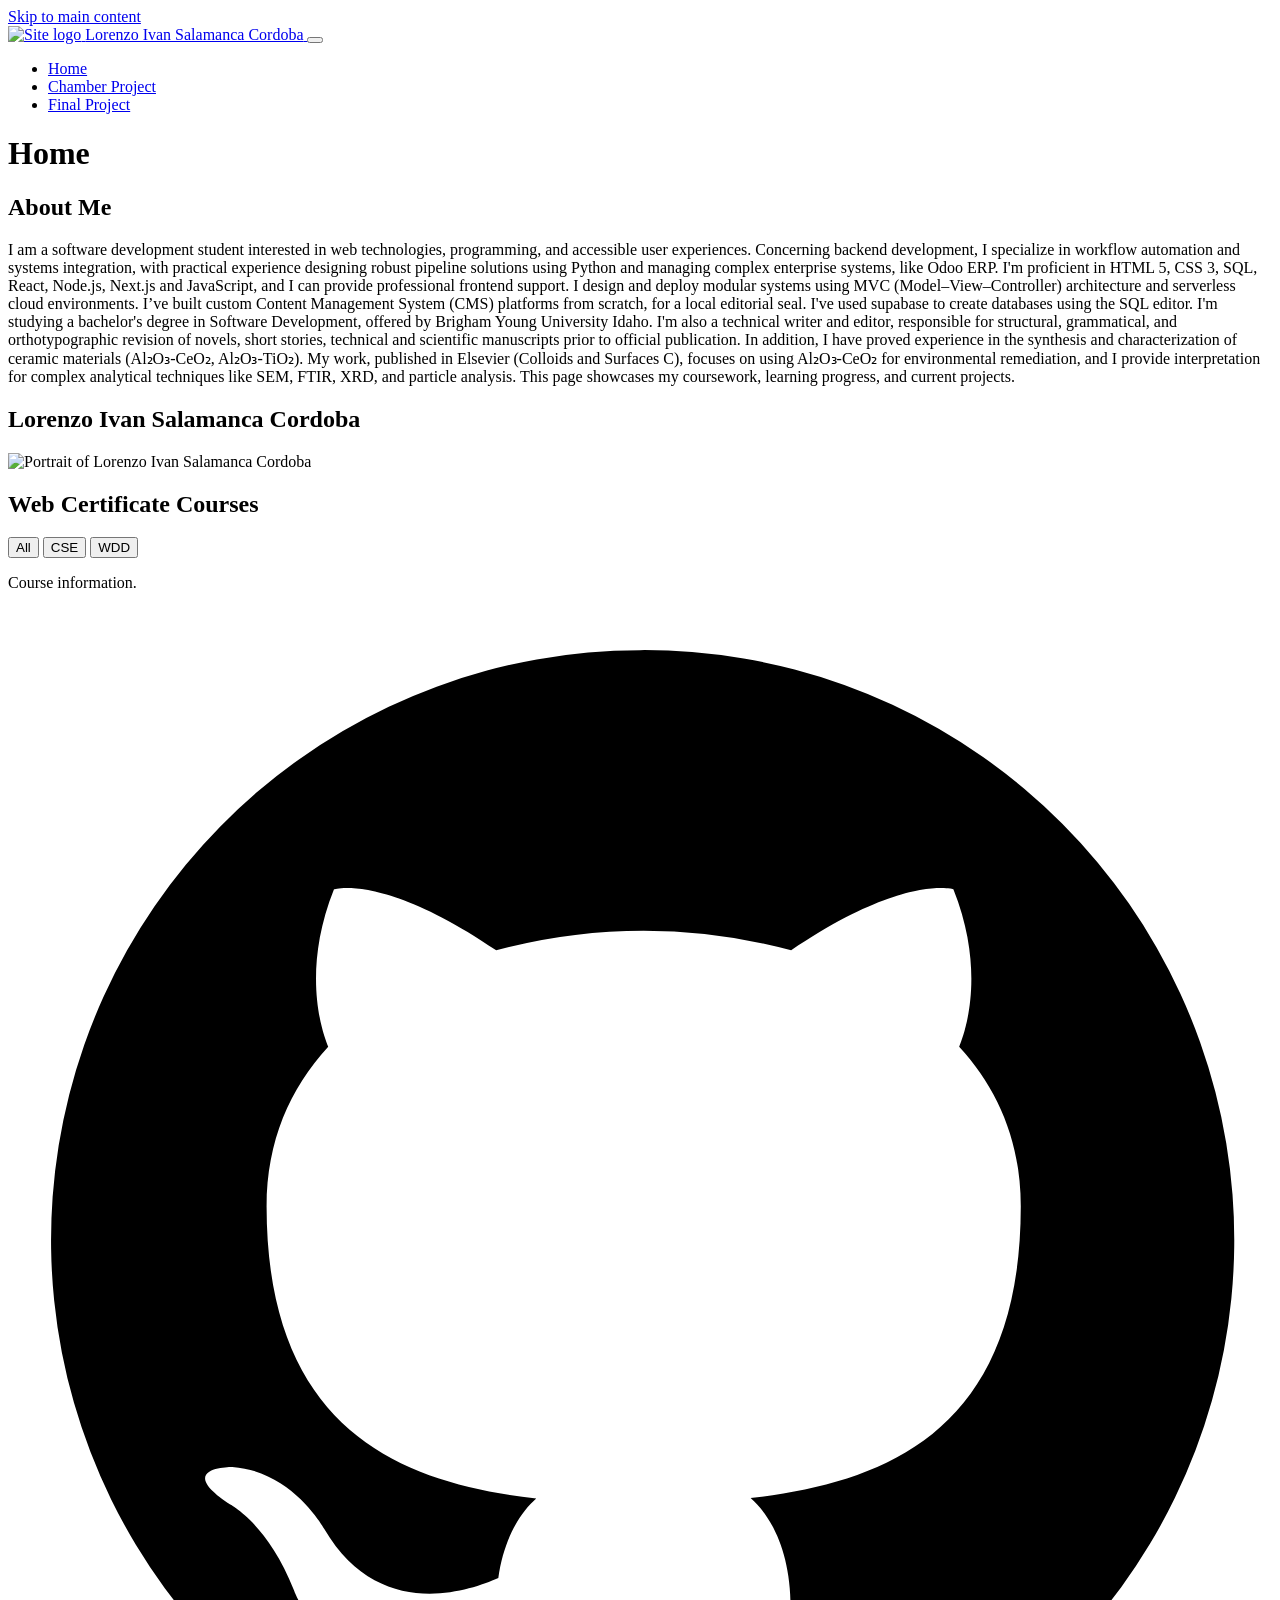
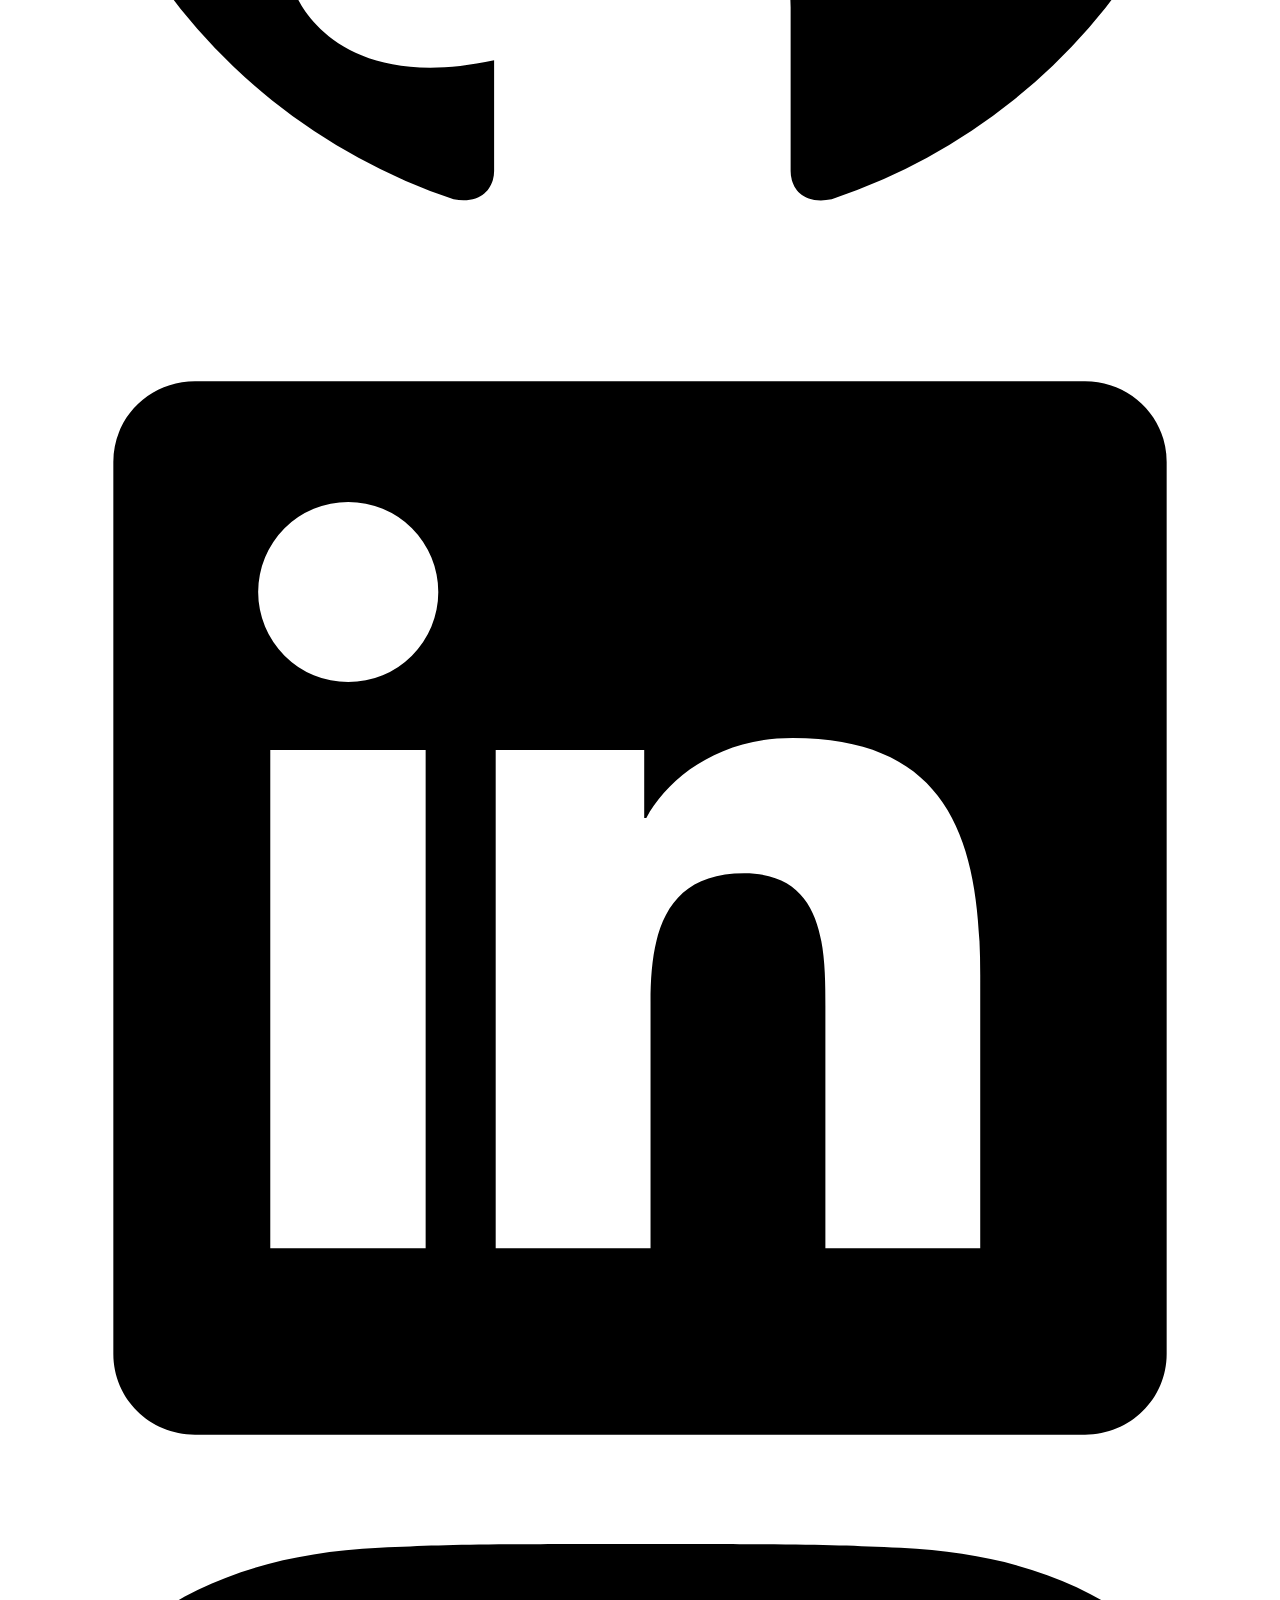
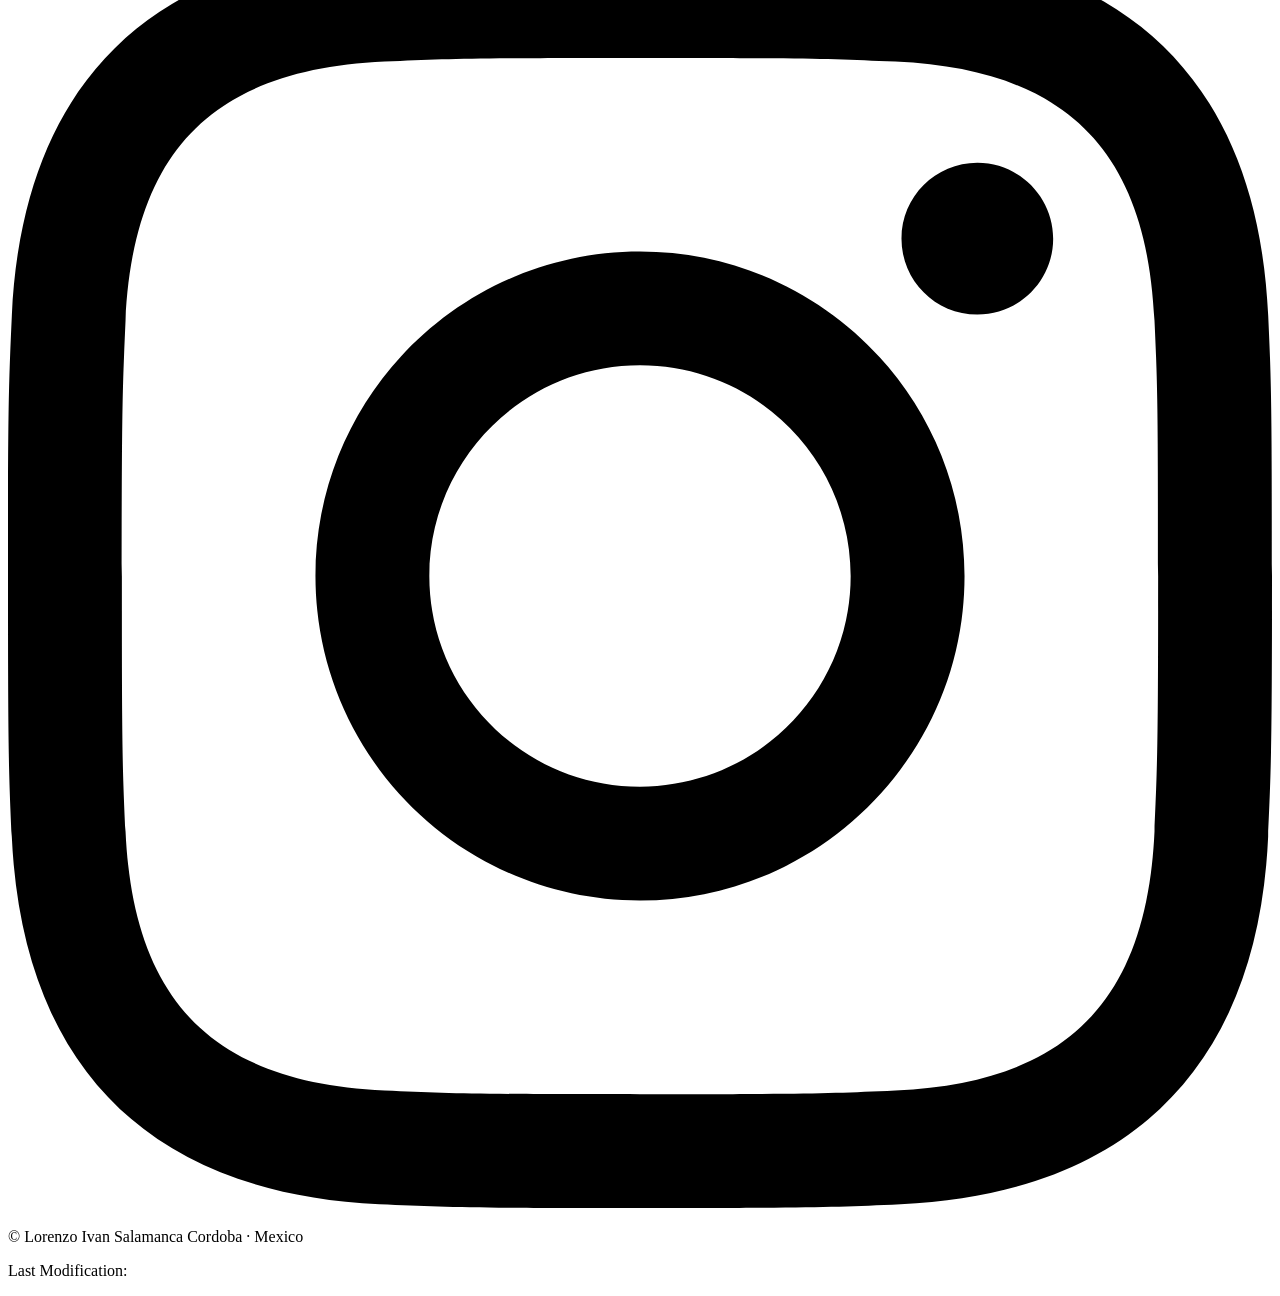
==== index.html @ 6a63eec1 "Directory page for Juarez Chamber of Commerce" ====
<!DOCTYPE html>
<html>
    <head>
        <meta charset="UTF-8">
        <meta name="viewport" content="width=device-width, initial-scale=1.0">
        <meta name="description" content="Chamber of commerce home page.">
        <meta name="author" content="Lorenzo Ivan Salamanca Cordoba">
        <meta name="theme-color" content="#ffffff">
        <title>Home | Lorenzo Ivan Salamanca Cordoba</title>
        <link rel="preconnect" href="https://fonts.googleapis.com">
        <link rel="preconnect" href="https://fonts.gstatic.com" crossorigin>
        <link href="https://fonts.googleapis.com/css2?family=Inter:wght@400;500;600;700&display=swap" rel="stylesheet">
        <link rel="stylesheet" href="styles/small.css">
        <link rel="stylesheet" href="styles/larger.css">
        <link rel="icon" type="image/webp" href="https://imagepaste.org/i/pmg42486.webp">
        <script src="scripts/navigation.js" defer></script>
        <script src="scripts/date.js" defer></script>
        <script src="scripts/course.js" defer></script>
    </head>
    <body>
        <a class="skip-link" href="#main-content">Skip to main content</a>
        <header class="site-header">
            <div class="header-inner page-width">
                <a class="brand" href="index.html" aria-label="Lorenzo Ivan Salamanca Cordoba">
                    <!-- I have the file in the images folder, but I prefer to use an URL  -->
                    <!-- <img class="site-logo" alt="Site logo" src="/images/blacktree.webp"> -->
                     <img class="site-logo" alt="Site logo" src="https://imagepaste.org/i/pmg42486.webp">
                    <span class="site-name">Lorenzo Ivan Salamanca Cordoba</span>
                </a>
                <button class="menu-toggle" type="button" aria-label="Open navigation menu" aria-expanded="false" aria-controls="primary-navigation">
                    <span class="menu-toggle__line"></span>
                    <span class="menu-toggle__line"></span>
                    <span class="menu-toggle__line"></span>
                </button>
                <nav class="site-nav" id="primary-navigation" aria-label="Main navigation">
                    <ul class="nav-list">
                        <li><a href="index.html" aria-current="page">Home</a></li>
                        <li><a href="chamber/directory.html">Chamber Project</a></li>
                        <li><a href="#">Final Project</a></li>
                    </ul>
                </nav>
            </div>
        </header>
        <main class="page-width main-content" id="main-content">
            <h1>Home</h1>
            <div class="overview-grid">
                <section class="content-section about-section" aria-labelledby="about-heading">
                    <h2 class="section-heading" id="about-heading">About Me</h2>
                    <div class="section-body about-body">
                        <p>I am a software development student interested in web technologies, programming, and accessible user experiences. Concerning backend development, I specialize in workflow automation and systems integration, with practical experience designing robust pipeline solutions using Python and managing complex enterprise systems, like Odoo ERP. I'm proficient in HTML 5, CSS 3, SQL, React, Node.js, Next.js and JavaScript, and I can provide professional frontend support. I design and deploy modular systems using MVC (Model–View–Controller) architecture and serverless cloud environments. I’ve built custom Content Management System (CMS) platforms from scratch, for a local editorial seal. I've used supabase to create databases using the SQL editor.

                        I'm studying a bachelor's degree in Software Development, offered by Brigham Young University Idaho.

                        I'm also a technical writer and editor, responsible for structural, grammatical, and orthotypographic revision of novels, short stories, technical and scientific manuscripts prior to official publication.

                        In addition, I have proved experience in the synthesis and characterization of ceramic materials (Al₂O₃-CeO₂, Al₂O₃-TiO₂). My work, published in Elsevier (Colloids and Surfaces C), focuses on using Al₂O₃-CeO₂ for environmental remediation, and I provide interpretation for complex analytical techniques like SEM, FTIR, XRD, and particle analysis. This page showcases my coursework, learning progress, and current projects.</p>
                    </div>
                </section>
                <section class="content-section photo-section" aria-labelledby="photo-heading">
                    <h2 class="section-heading" id="photo-heading">Lorenzo Ivan Salamanca Cordoba</h2>
                    <div class="section-body photo-body">
                        <div class="photo-frame">
                            <!-- Same
                            <img class="student-photo" src="/images/ivan.webp" alt="Portrait of Lorenzo Ivan Salamanca Cordoba"> -->
                            <img class="student-photo" src="https://imagepaste.org/i/rkxmc3ct.webp" alt="Portrait of Lorenzo Ivan Salamanca Cordoba">
                        </div>
                    </div>
                </section>
            </div>
            <section class="content-section course-section" aria-labelledby="courses-heading">
                <h2 class="section-heading" id="courses-heading">Web Certificate Courses</h2>
                <div class="section-body course-body">
                    <div class="course-filters" role="group" aria-label="Filter courses by subject">
                        <button class="filter-button is-active" type="button" data-filter="all" aria-pressed="true">All</button>
                        <button class="filter-button" type="button" data-filter="CSE" aria-pressed="false">CSE</button>
                        <button class="filter-button" type="button" data-filter="WDD" aria-pressed="false">WDD</button>
                    </div>
                    <p class="course-summary" id="course-summary" aria-live="polite">Course information.</p>
                    <div class="course-grid" id="course-list" aria-label="Certificate courses"></div>
                </div>
            </section>
        </main>
        <footer class="site-footer">
            <div class="footer-inner page-width">
                <div class="social-links" aria-label="Social media links">
                    <a class="social-link" href="https://github.com/ZigzagAlloy01" target="_blank" rel="noopener noreferrer" aria-label="GitHub profile">
                        <svg viewBox="0 0 24 24" aria-hidden="true" focusable="false"><path d="M12 .8a11.2 11.2 0 0 0-3.54 21.82c.56.1.77-.24.77-.54v-2.1c-3.14.68-3.8-1.33-3.8-1.33-.51-1.3-1.25-1.65-1.25-1.65-1.03-.7.08-.69.08-.69 1.14.08 1.74 1.17 1.74 1.17 1.01 1.73 2.66 1.23 3.31.94.1-.73.4-1.23.72-1.51-2.5-.29-5.12-1.25-5.12-5.55 0-1.23.44-2.24 1.17-3.03-.12-.29-.51-1.44.11-2.99 0 0 .95-.3 3.08 1.16a10.7 10.7 0 0 1 5.6 0c2.13-1.45 3.08-1.16 3.08-1.16.62 1.55.23 2.7.11 2.99.73.79 1.17 1.8 1.17 3.03 0 4.31-2.62 5.25-5.13 5.54.4.35.76 1.03.76 2.08v3.1c0 .3.2.65.78.54A11.2 11.2 0 0 0 12 .8Z"/></svg>
                    </a>
                    <a class="social-link social-link--linkedin" href="https://www.linkedin.com/in/lorenzo-iv%C3%A1n-salamanca-c%C3%B3rdoba-935813367" target="_blank" rel="noopener noreferrer" aria-label="LinkedIn profile">
                        <svg viewBox="0 0 24 24" aria-hidden="true" focusable="false"><path d="M20.45 2H3.55C2.69 2 2 2.68 2 3.53v16.94c0 .85.69 1.53 1.55 1.53h16.9c.86 0 1.55-.68 1.55-1.53V3.53C22 2.68 21.31 2 20.45 2ZM7.93 18.46H4.98V9h2.95v9.46ZM6.46 7.71a1.71 1.71 0 1 1 0-3.42 1.71 1.71 0 0 1 0 3.42Zm12 10.75h-2.94v-4.6c0-1.1-.02-2.52-1.54-2.52-1.54 0-1.78 1.2-1.78 2.44v4.68H9.26V9h2.82v1.29h.04c.4-.74 1.35-1.52 2.78-1.52 2.98 0 3.56 1.96 3.56 4.5v5.19Z"/></svg>
                    </a>
                    <a class="social-link social-link--instagram" href="https://www.instagram.com/ivanblued/" target="_blank" rel="noopener noreferrer" aria-label="Instagram profile">
                        <svg viewBox="0 0 24 24" aria-hidden="true" focusable="false"><path d="M12 2.163c3.204 0 3.584.012 4.85.07 3.252.148 4.771 1.691 4.919 4.919.058 1.265.069 1.645.069 4.849 0 3.205-.012 3.584-.069 4.849-.149 3.225-1.664 4.771-4.919 4.919-1.266.058-1.644.07-4.85.07-3.204 0-3.584-.012-4.849-.07-3.26-.149-4.771-1.699-4.919-4.92-.058-1.265-.07-1.644-.07-4.849 0-3.204.013-3.583.07-4.849.149-3.227 1.664-4.771 4.919-4.919 1.266-.057 1.645-.069 4.849-.069zm0-2.163c-3.259 0-3.667.014-4.947.072-4.358.2-6.78 2.618-6.98 6.98-.059 1.281-.073 1.689-.073 4.948 0 3.259.014 3.668.072 4.948.2 4.358 2.618 6.78 6.98 6.98 1.281.058 1.689.072 4.948.072 3.259 0 3.668-.014 4.948-.072 4.354-.2 6.782-2.618 6.979-6.98.059-1.28.073-1.689.073-4.948 0-3.259-.014-3.667-.072-4.947-.196-4.354-2.617-6.78-6.979-6.98-1.281-.059-1.69-.073-4.949-.073zm0 5.838c-3.403 0-6.162 2.759-6.162 6.162s2.759 6.163 6.162 6.163 6.162-2.759 6.162-6.163c0-3.403-2.759-6.162-6.162-6.162zm0 10.162c-2.209 0-4-1.79-4-4 0-2.209 1.791-4 4-4s4 1.791 4 4c0 2.21-1.791 4-4 4zm6.406-11.845c-.796 0-1.441.645-1.441 1.44s.645 1.44 1.441 1.44c.795 0 1.439-.645 1.439-1.44s-.644-1.44-1.439-1.44z"/></svg>
                    </a>
                </div>
                <p class="footer-copy">© <span id="currentyear"></span> <span class="footer-name">Lorenzo Ivan Salamanca Cordoba</span> · <span class="footer-location">Mexico</span></p>
                <p class="footer-modified">Last Modification: <span id="lastModified"></span></p>
            </div>
        </footer>
    </body>
</html>
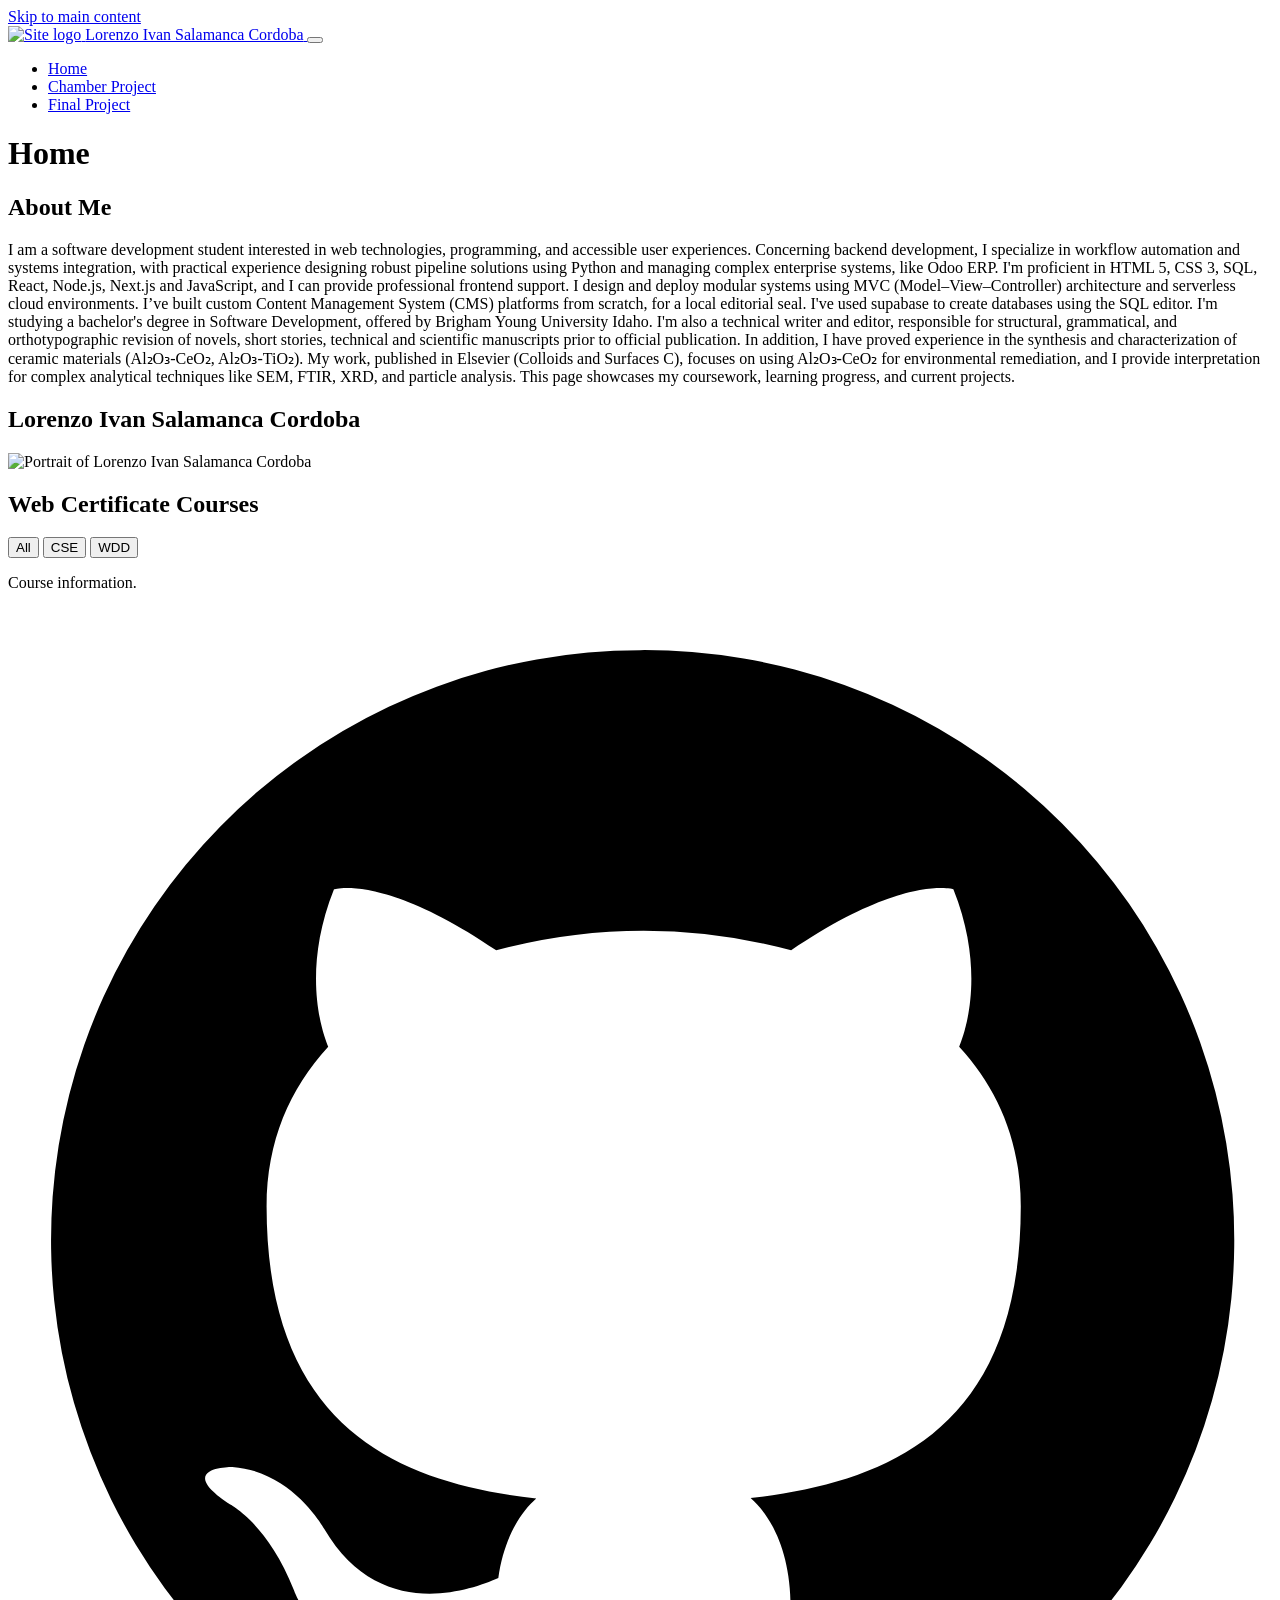
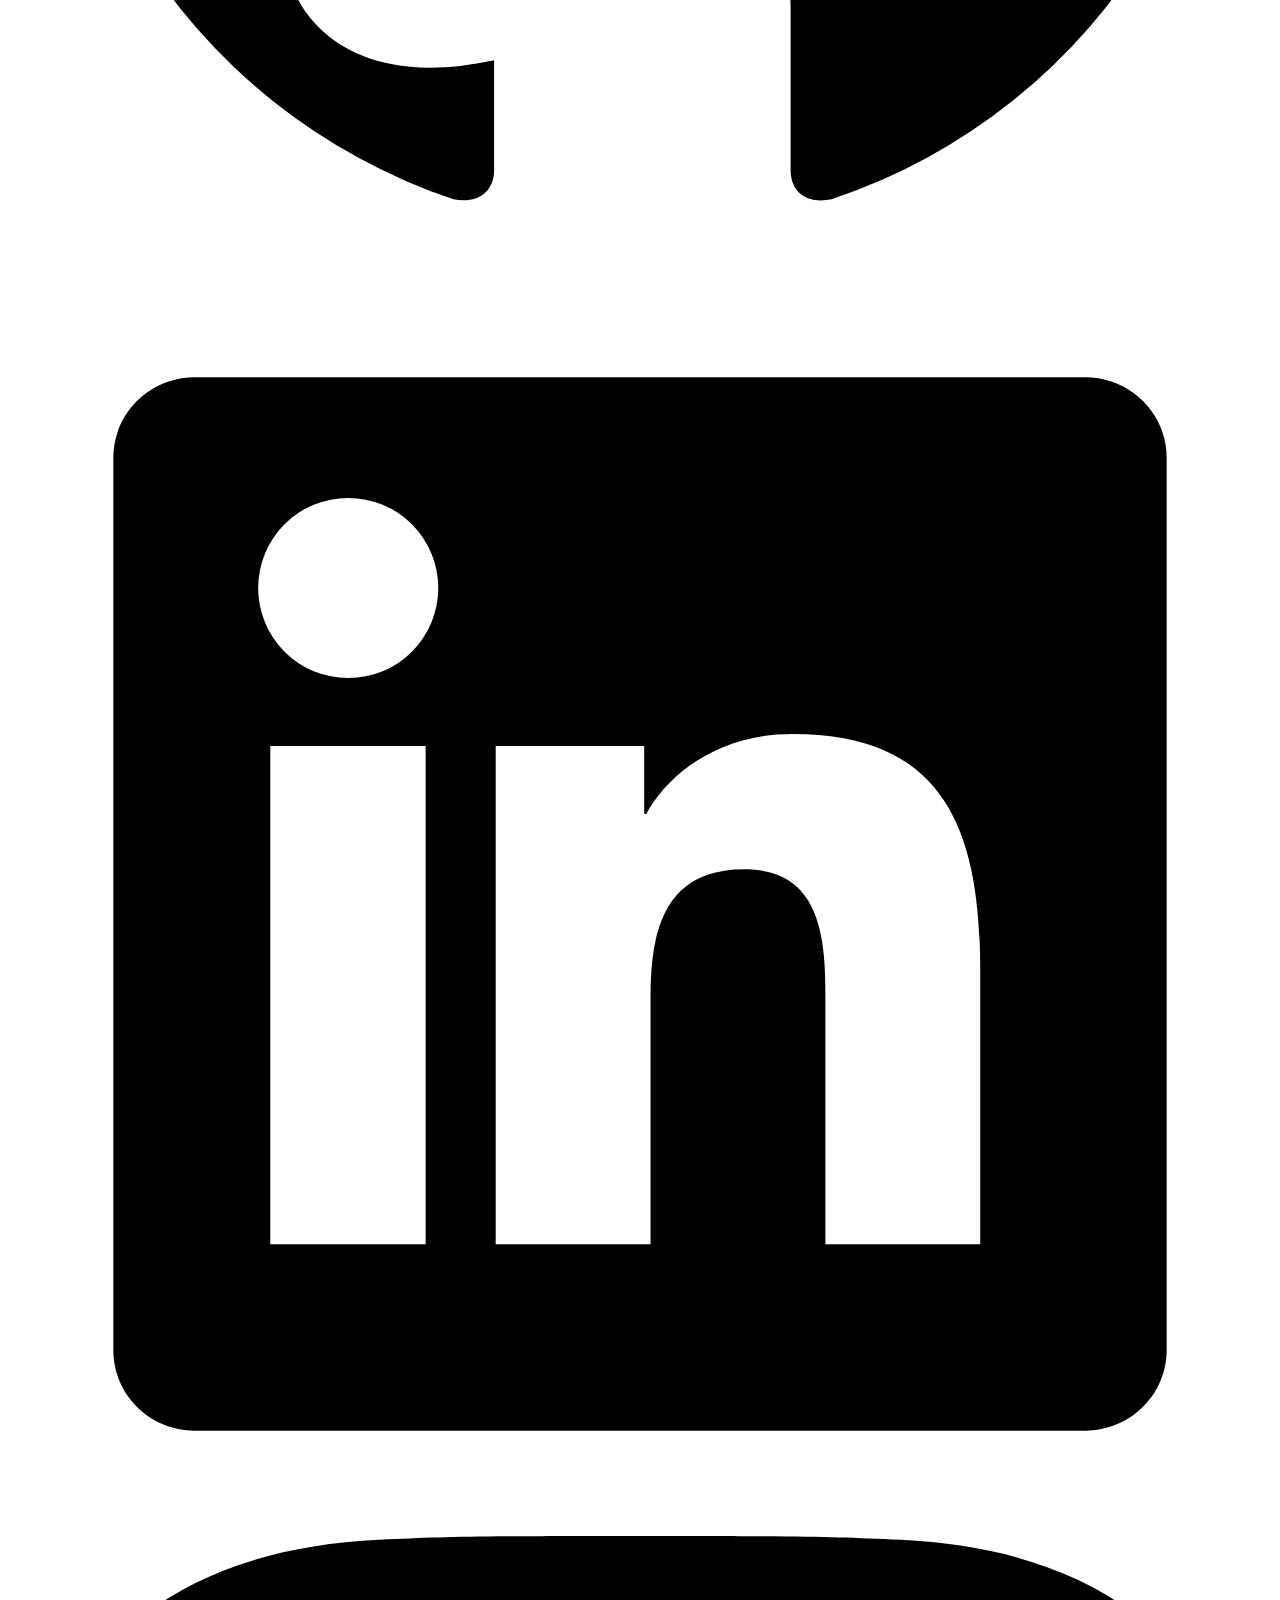
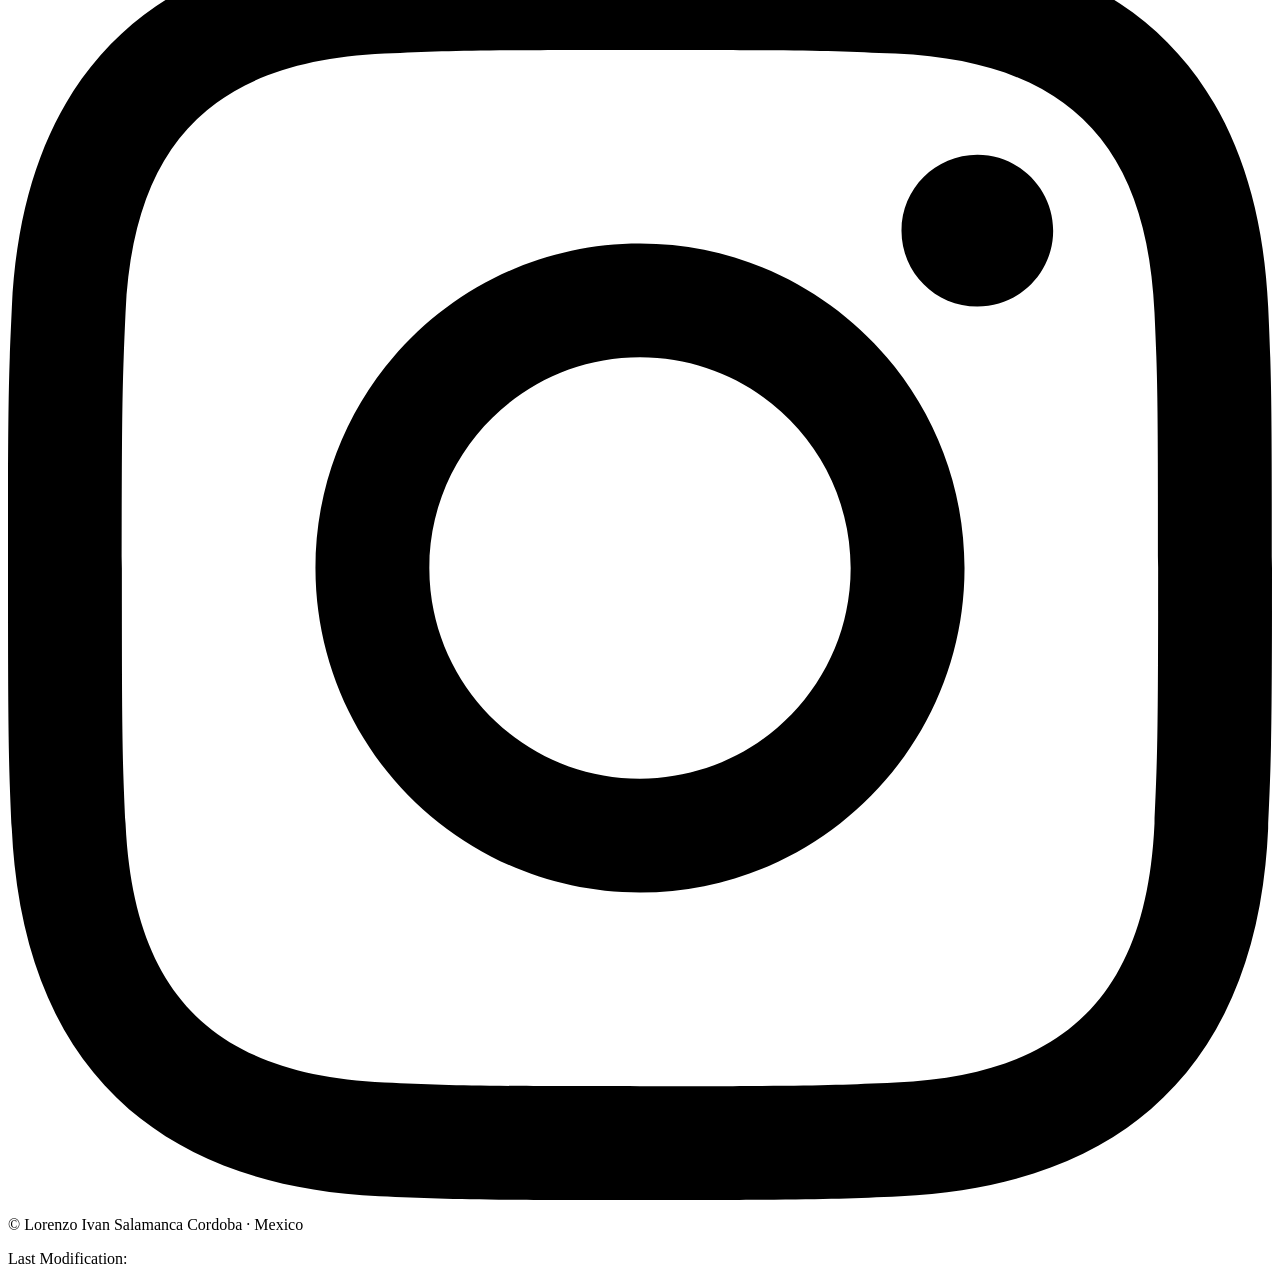
==== commit 63e156e0: "Images and additional styles for the directory 2" ====
--- a/index.html
+++ b/index.html
@@ -1,5 +1,4 @@
-<!DOCTYPE html>
-<html>
+<!DOCTYPE html lang="en">
     <head>
         <meta charset="UTF-8">
         <meta name="viewport" content="width=device-width, initial-scale=1.0">
@@ -62,7 +61,7 @@
                         <div class="photo-frame">
                             <!-- Same
                             <img class="student-photo" src="/images/ivan.webp" alt="Portrait of Lorenzo Ivan Salamanca Cordoba"> -->
-                            <img class="student-photo" src="https://imagepaste.org/i/rkxmc3ct.webp" alt="Portrait of Lorenzo Ivan Salamanca Cordoba">
+                            <img class="student-photo" src="https://imagepaste.org/i/qg6ngem8.webp" alt="Portrait of Lorenzo Ivan Salamanca Cordoba">
                         </div>
                     </div>
                 </section>
@@ -82,7 +81,7 @@
         </main>
         <footer class="site-footer">
             <div class="footer-inner page-width">
-                <div class="social-links" aria-label="Social media links">
+                <div class="social-links">
                     <a class="social-link" href="https://github.com/ZigzagAlloy01" target="_blank" rel="noopener noreferrer" aria-label="GitHub profile">
                         <svg viewBox="0 0 24 24" aria-hidden="true" focusable="false"><path d="M12 .8a11.2 11.2 0 0 0-3.54 21.82c.56.1.77-.24.77-.54v-2.1c-3.14.68-3.8-1.33-3.8-1.33-.51-1.3-1.25-1.65-1.25-1.65-1.03-.7.08-.69.08-.69 1.14.08 1.74 1.17 1.74 1.17 1.01 1.73 2.66 1.23 3.31.94.1-.73.4-1.23.72-1.51-2.5-.29-5.12-1.25-5.12-5.55 0-1.23.44-2.24 1.17-3.03-.12-.29-.51-1.44.11-2.99 0 0 .95-.3 3.08 1.16a10.7 10.7 0 0 1 5.6 0c2.13-1.45 3.08-1.16 3.08-1.16.62 1.55.23 2.7.11 2.99.73.79 1.17 1.8 1.17 3.03 0 4.31-2.62 5.25-5.13 5.54.4.35.76 1.03.76 2.08v3.1c0 .3.2.65.78.54A11.2 11.2 0 0 0 12 .8Z"/></svg>
                     </a>
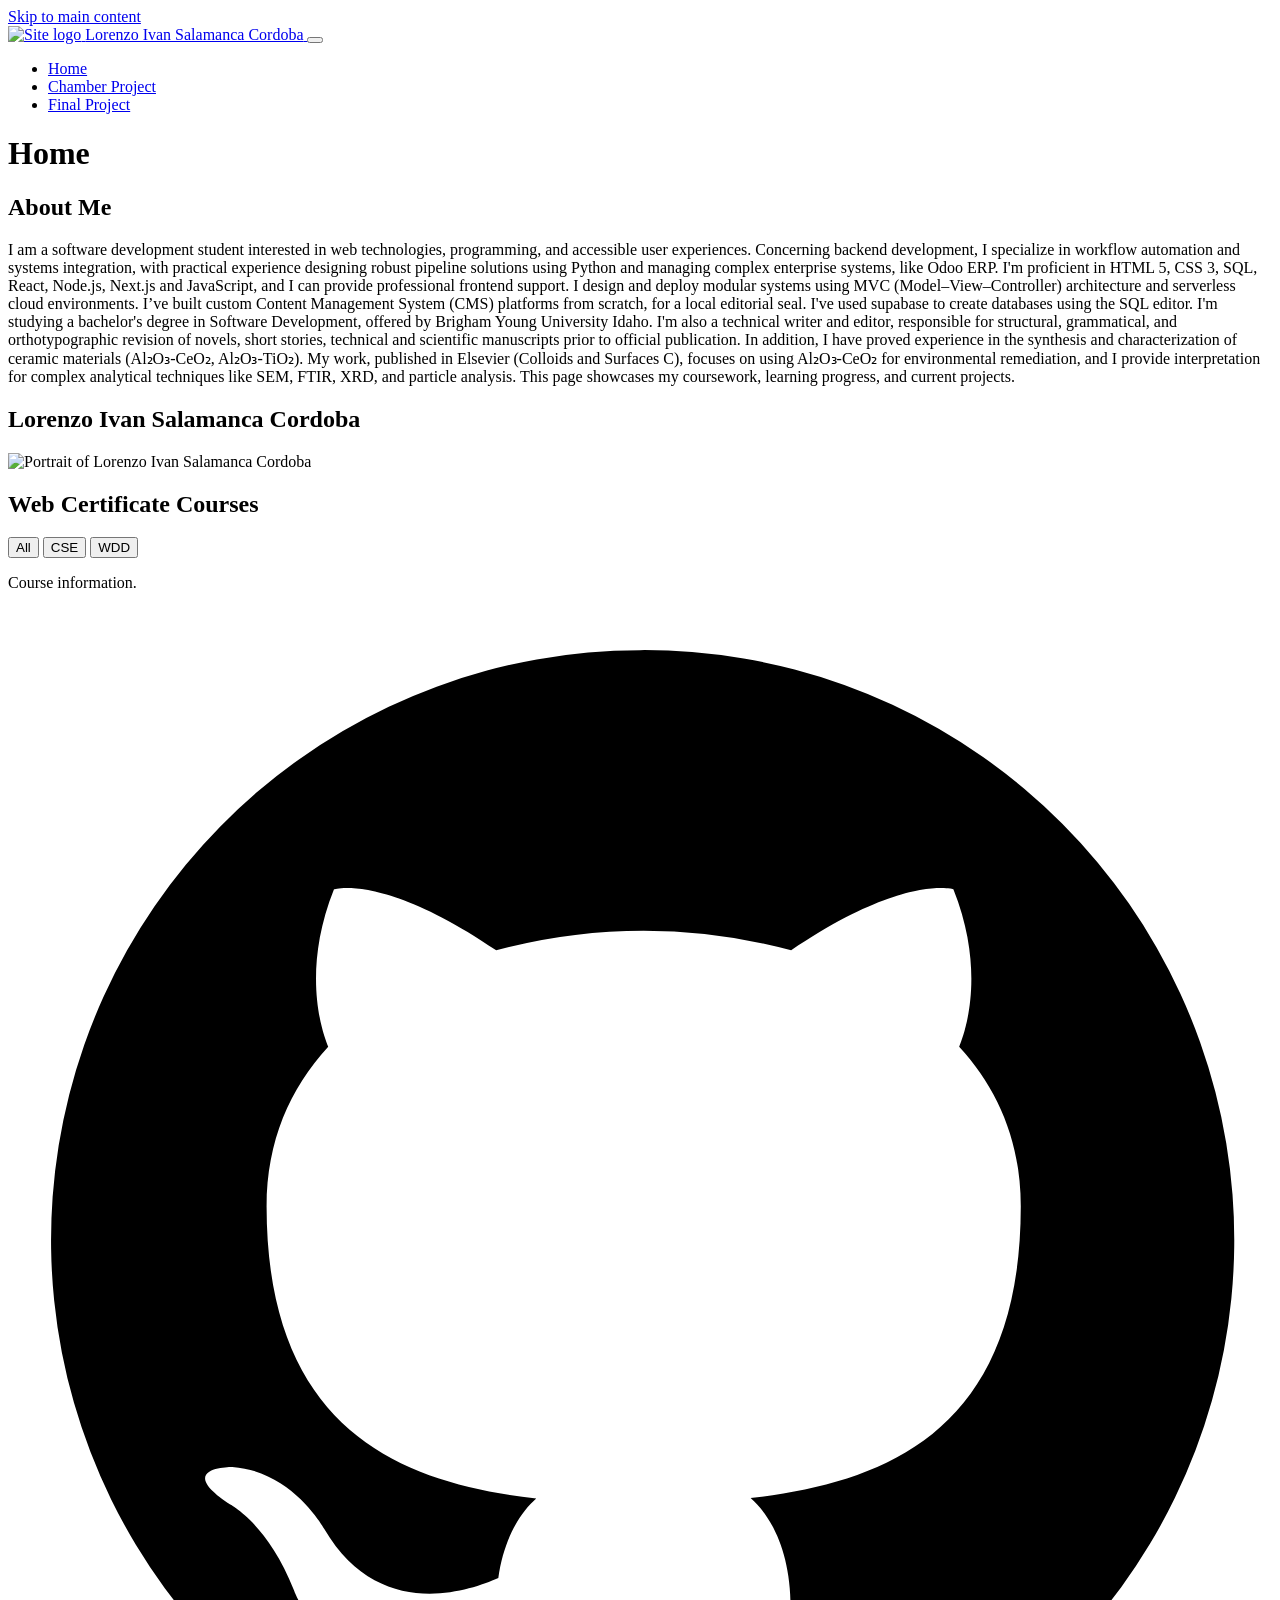
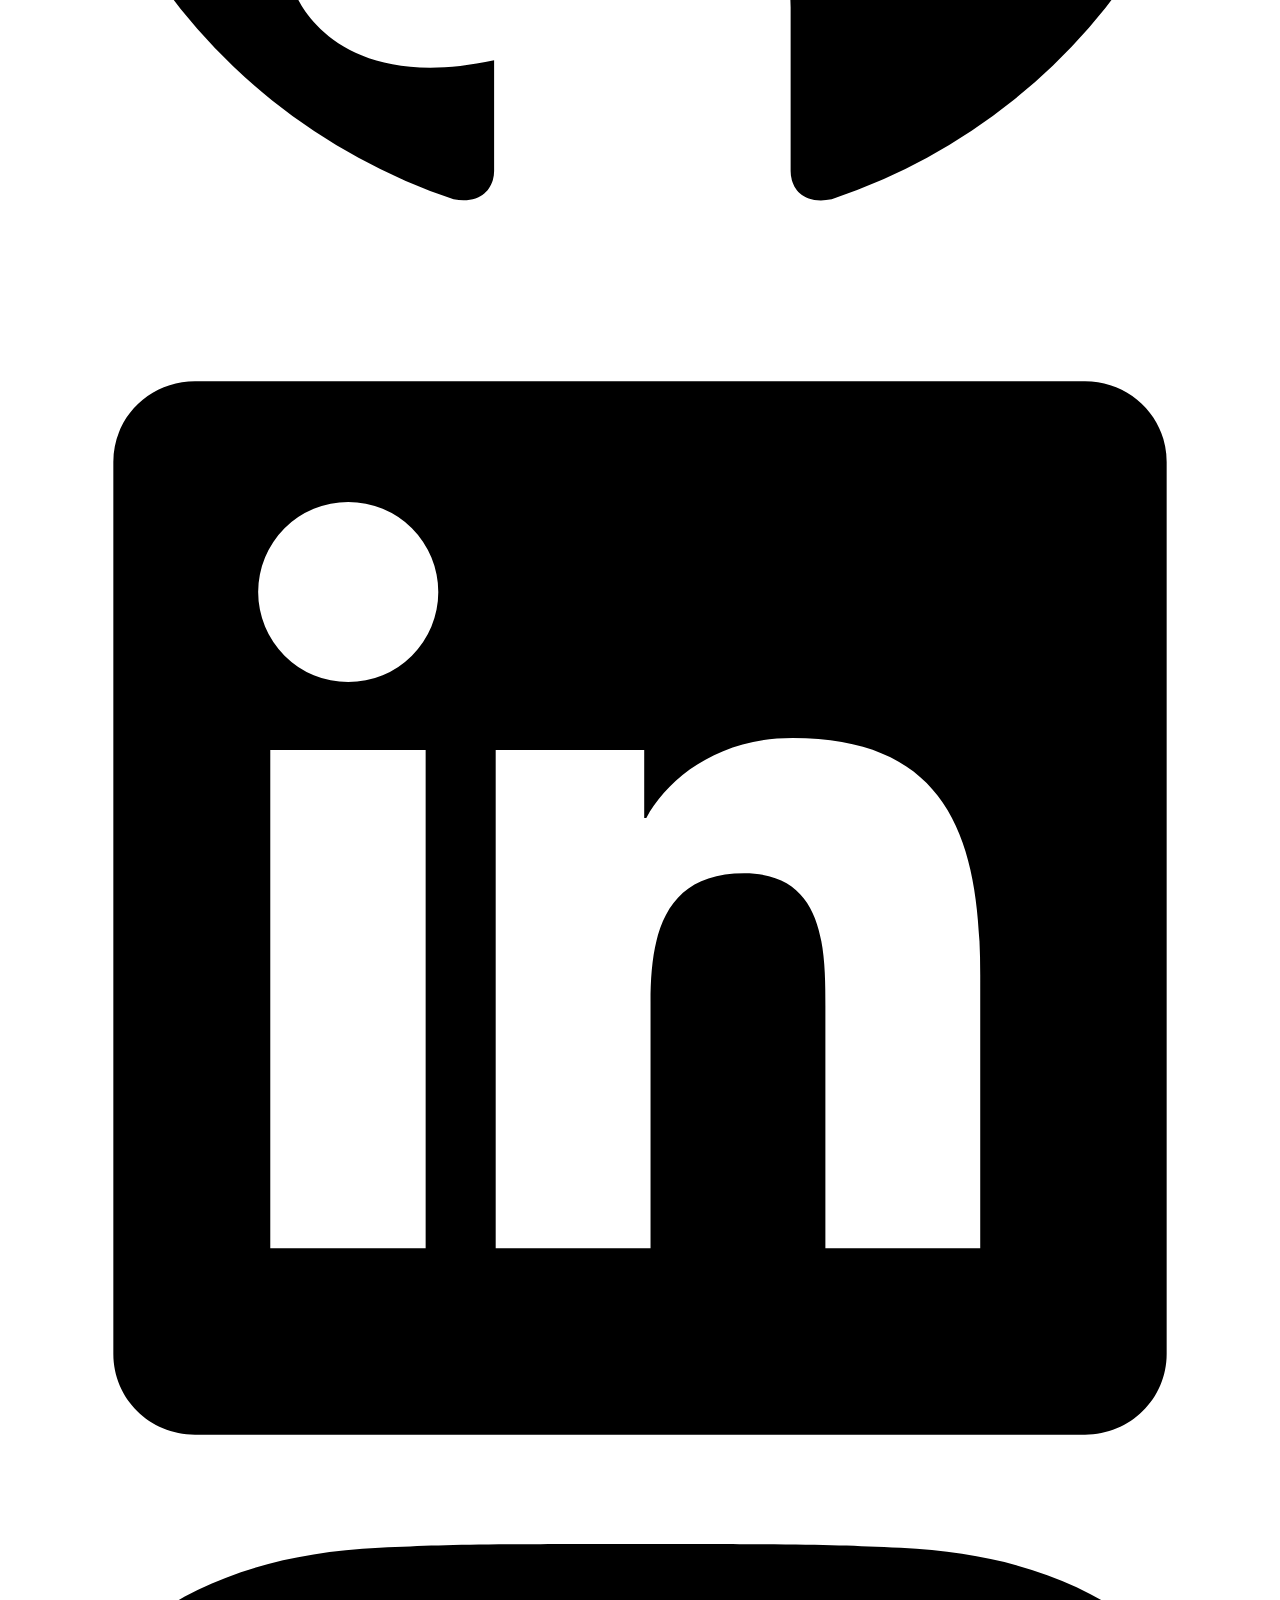
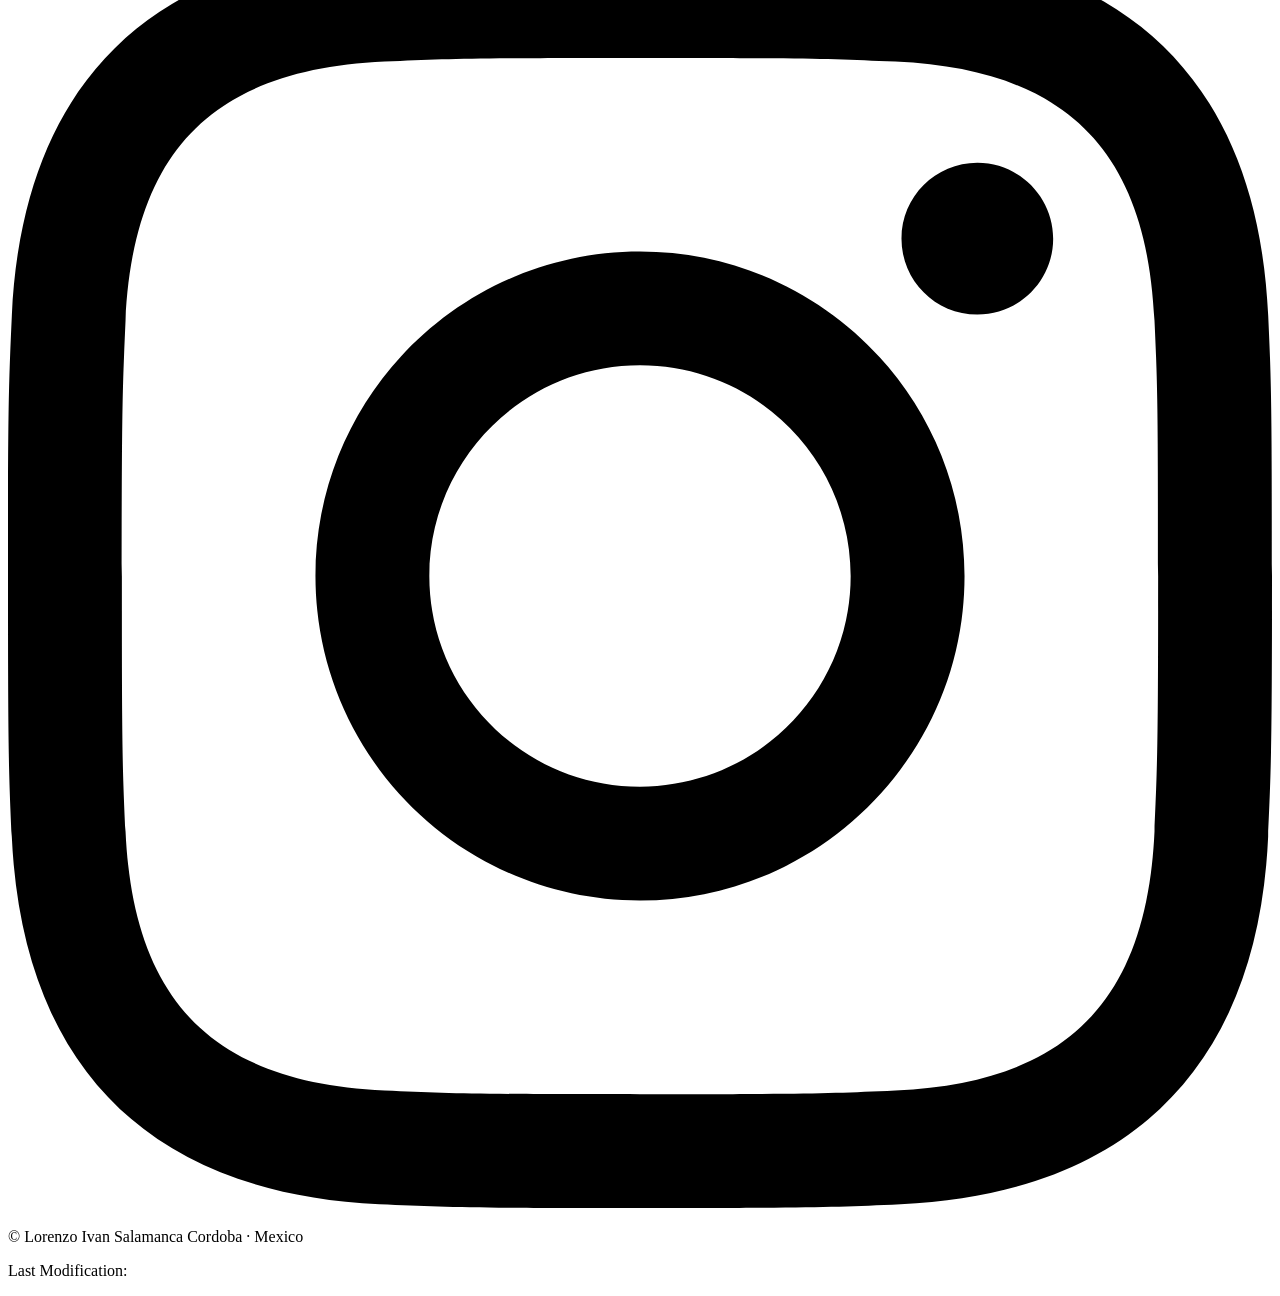
==== commit d10fa234: "Page audit modifications 2" ====
--- a/index.html
+++ b/index.html
@@ -1,10 +1,16 @@
-<!DOCTYPE html lang="en">
+<!DOCTYPE html>
+<html lang="en">
     <head>
         <meta charset="UTF-8">
         <meta name="viewport" content="width=device-width, initial-scale=1.0">
-        <meta name="description" content="Chamber of commerce home page.">
+        <meta name="description" content="Welcome to the Juárez Chamber of Commerce home page and portfolio of software development student Lorenzo Iván Salamanca. Discover local resources and web projects.">
         <meta name="author" content="Lorenzo Ivan Salamanca Cordoba">
         <meta name="theme-color" content="#ffffff">
+        <meta property="og:type" content="website">
+        <meta property="og:title" content="Home | Lorenzo Ivan Salamanca Cordoba">
+        <meta property="og:description" content="Chamber of commerce home page and personal portfolio.">
+        <meta property="og:url" content="https://zigzagalloy01.github.io/wdd231/index.html">
+        <meta property="og:image" content="https://imagepaste.org/i/pmg42486.webp">
         <title>Home | Lorenzo Ivan Salamanca Cordoba</title>
         <link rel="preconnect" href="https://fonts.googleapis.com">
         <link rel="preconnect" href="https://fonts.gstatic.com" crossorigin>
@@ -75,7 +81,7 @@
                         <button class="filter-button" type="button" data-filter="WDD" aria-pressed="false">WDD</button>
                     </div>
                     <p class="course-summary" id="course-summary" aria-live="polite">Course information.</p>
-                    <div class="course-grid" id="course-list" aria-label="Certificate courses"></div>
+                    <div class="course-grid" id="course-list"></div>
                 </div>
             </section>
         </main>
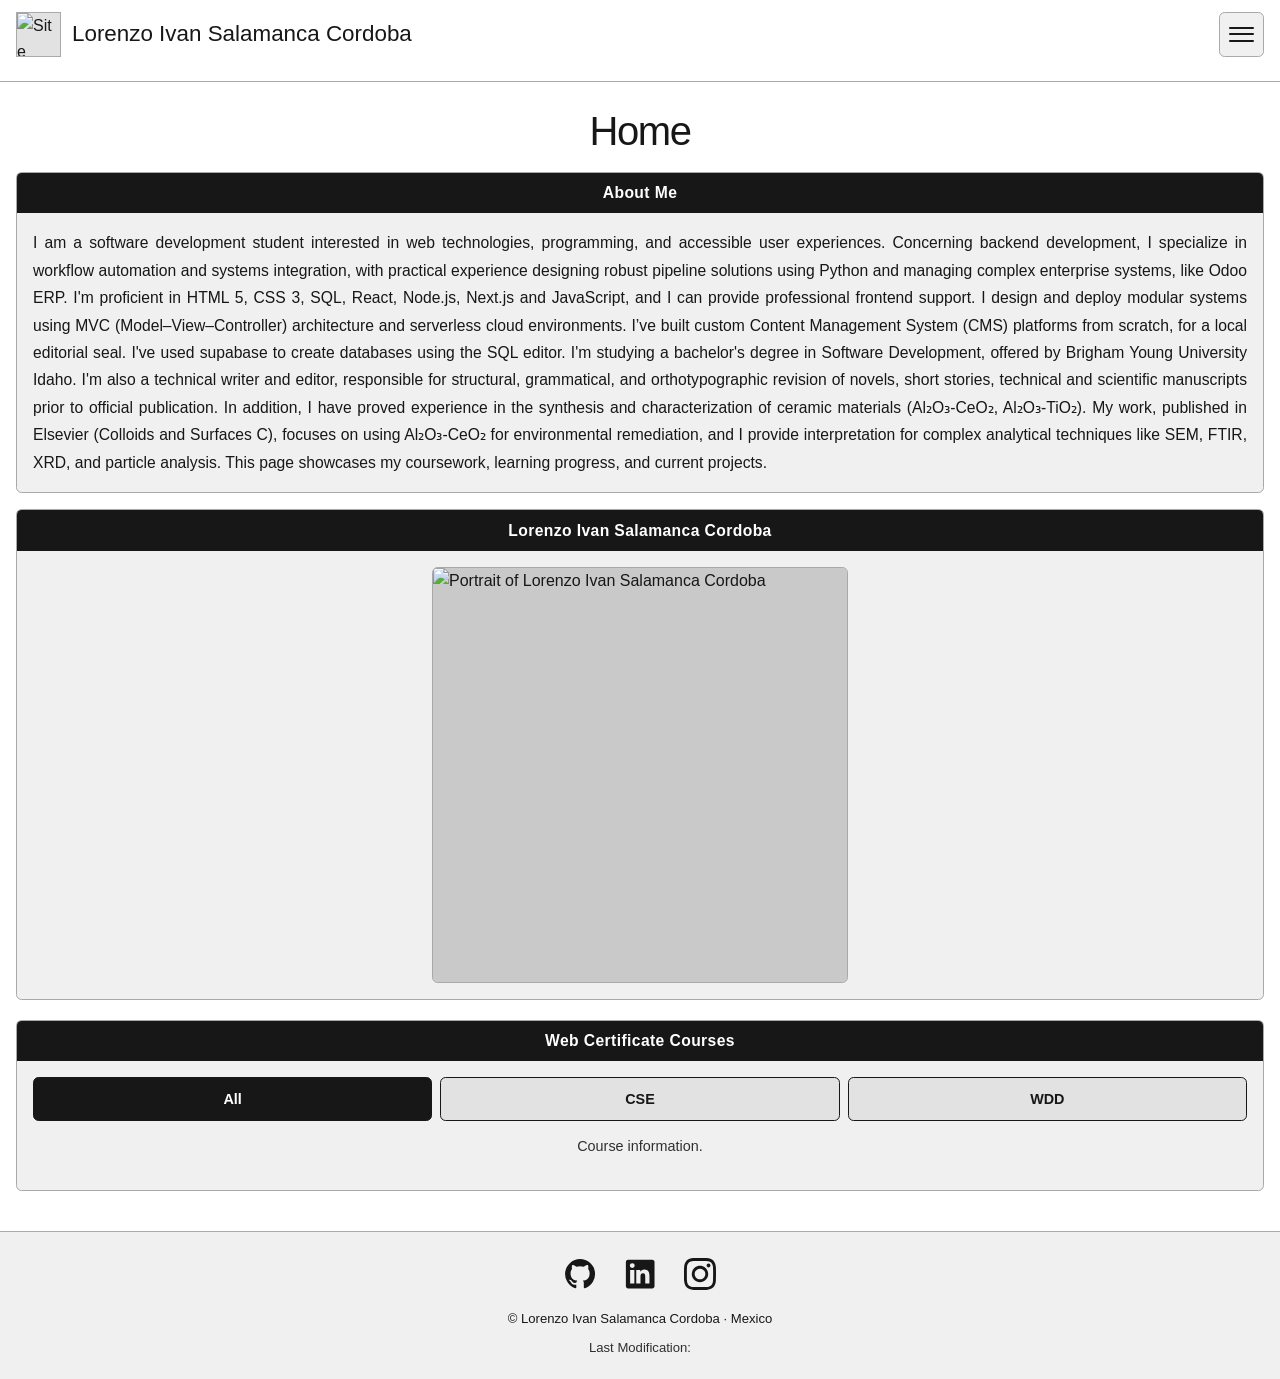
==== commit db6c9ffc: "Page audit modifications 5" ====
--- a/index.html
+++ b/index.html
@@ -3,21 +3,21 @@
     <head>
         <meta charset="UTF-8">
         <meta name="viewport" content="width=device-width, initial-scale=1.0">
-        <meta name="description" content="Welcome to the Juárez Chamber of Commerce home page and portfolio of software development student Lorenzo Iván Salamanca. Discover local resources and web projects.">
+        <meta name="description" content="Welcome to the Juárez Chamber of Commerce home page and portfolio of the student Lorenzo Iván Salamanca. Discover local resources and web projects.">
         <meta name="author" content="Lorenzo Ivan Salamanca Cordoba">
         <meta name="theme-color" content="#ffffff">
         <meta property="og:type" content="website">
         <meta property="og:title" content="Home | Lorenzo Ivan Salamanca Cordoba">
         <meta property="og:description" content="Chamber of commerce home page and personal portfolio.">
         <meta property="og:url" content="https://zigzagalloy01.github.io/wdd231/index.html">
-        <meta property="og:image" content="https://imagepaste.org/i/pmg42486.webp">
+        <meta property="og:image" content="https://zigzagalloy01.github.io/wdd231/images/treelogoofficial.webp">
         <title>Home | Lorenzo Ivan Salamanca Cordoba</title>
         <link rel="preconnect" href="https://fonts.googleapis.com">
         <link rel="preconnect" href="https://fonts.gstatic.com" crossorigin>
         <link href="https://fonts.googleapis.com/css2?family=Inter:wght@400;500;600;700&display=swap" rel="stylesheet">
         <link rel="stylesheet" href="styles/small.css">
         <link rel="stylesheet" href="styles/larger.css">
-        <link rel="icon" type="image/webp" href="https://imagepaste.org/i/pmg42486.webp">
+        <link rel="icon" type="image/webp" href="https://imagepaste.org/i/s5my9h4r.webp">
         <script src="scripts/navigation.js" defer></script>
         <script src="scripts/date.js" defer></script>
         <script src="scripts/course.js" defer></script>
@@ -29,7 +29,7 @@
                 <a class="brand" href="index.html" aria-label="Lorenzo Ivan Salamanca Cordoba">
                     <!-- I have the file in the images folder, but I prefer to use an URL  -->
                     <!-- <img class="site-logo" alt="Site logo" src="/images/blacktree.webp"> -->
-                     <img class="site-logo" alt="Site logo" src="https://imagepaste.org/i/pmg42486.webp">
+                     <img class="site-logo" alt="Site logo" src="https://imagepaste.org/i/s5my9h4r.webp">
                     <span class="site-name">Lorenzo Ivan Salamanca Cordoba</span>
                 </a>
                 <button class="menu-toggle" type="button" aria-label="Open navigation menu" aria-expanded="false" aria-controls="primary-navigation">
--- a/styles/small.css
+++ b/styles/small.css
@@ -0,0 +1,520 @@
+* {
+    box-sizing: border-box;
+    margin: 0;
+    padding: 0;
+}
+
+:root {
+    color-scheme: light;
+    --color-background: #ffffff;
+    --color-ink: #171717;
+    --color-surface: #f0f0f0;
+    --color-surface-raised: #e2e2e2;
+    --color-surface-deep: #c9c9c9;
+    --color-border: #a9a9a9;
+    --color-muted: #302f2f;
+    --color-completed: #8dc5ff;
+    --color-focus: #000000;
+    --font-body: "Inter", sans-serif;
+    --font-heading: "Inter", sans-serif;
+    --radius-small: 0.35rem;
+    --radius-medium: 0.65rem;
+    --shadow-card: 0 0.25rem 1rem rgb(0 0 0 / 7%);
+    --page-max-width: 100rem;
+}
+
+html {
+    scroll-behavior: smooth;
+    scroll-padding-top: 1rem;
+}
+
+body {
+    min-width: 18rem;
+    min-height: 100vh;
+    display: flex;
+    flex-direction: column;
+    background: var(--color-background);
+    color: var(--color-ink);
+    font-family: var(--font-body);
+    font-size: 1rem;
+    line-height: 1.6;
+    overflow-wrap: anywhere;
+}
+
+button,
+a {
+    -webkit-tap-highlight-color: transparent;
+}
+
+button,
+input,
+textarea,
+select {
+    font: inherit;
+}
+
+button {
+    color: inherit;
+}
+
+a {
+    color: inherit;
+}
+
+img,
+svg {
+    display: block;
+    max-width: 100%;
+}
+
+svg {
+    fill: currentColor;
+}
+
+.page-width {
+    width: calc(100% - 2rem);
+    max-width: var(--page-max-width);
+    margin-inline: auto;
+}
+
+.skip-link {
+    position: absolute;
+    z-index: 10;
+    top: 0.5rem;
+    left: 0.5rem;
+    padding: 0.65rem 1rem;
+    transform: translateY(-150%);
+    border: 2px solid var(--color-ink);
+    border-radius: var(--radius-small);
+    background: var(--color-background);
+    color: var(--color-ink);
+    font-weight: 700;
+}
+
+.skip-link:focus {
+    transform: translateY(0);
+}
+
+.site-header {
+    background: var(--color-background);
+    border-bottom: 1px solid var(--color-border);
+}
+
+.header-inner {
+    display: grid;
+    grid-template-columns: minmax(0, 1fr) auto;
+    align-items: center;
+    gap: 0.75rem 1rem;
+    padding-block: 0.75rem;
+}
+
+.brand {
+    display: inline-flex;
+    align-items: center;
+    gap: 0.7rem;
+    min-width: 0;
+    width: fit-content;
+    text-decoration: none;
+}
+
+.site-logo {
+    width: 2.8rem;
+    height: 2.8rem;
+    flex: 0 0 auto;
+    border: 1px solid var(--color-border);
+    background: var(--color-surface-raised);
+    object-fit: contain;
+}
+
+.site-name {
+    font-size: clamp(1.05rem, 2vw, 1.4rem);
+    font-weight: 500;
+    line-height: 1.2;
+}
+
+.site-name, h1, .course-code, h3 {
+    text-align: center;
+}
+
+.menu-toggle {
+    display: grid;
+    align-content: center;
+    justify-items: center;
+    gap: 0.28rem;
+    width: 2.8rem;
+    height: 2.8rem;
+    padding: 0.55rem;
+    border: 1px solid var(--color-border);
+    border-radius: var(--radius-small);
+    background: var(--color-surface);
+    cursor: pointer;
+}
+
+.menu-toggle__line {
+    display: block;
+    width: 100%;
+    height: 2px;
+    border-radius: 2px;
+    background: var(--color-ink);
+    transition: transform 160ms ease, opacity 160ms ease;
+}
+
+.menu-toggle.is-open .menu-toggle__line:first-child {
+    transform: translateY(0.42rem) rotate(45deg);
+}
+
+.menu-toggle.is-open .menu-toggle__line:nth-child(2) {
+    opacity: 0;
+}
+
+.menu-toggle.is-open .menu-toggle__line:last-child {
+    transform: translateY(-0.42rem) rotate(-45deg);
+}
+
+.site-nav {
+    grid-column: 1 / -1;
+    min-width: 0;
+}
+
+.nav-list {
+    display: none;
+    list-style: none;
+    border: 1px solid var(--color-ink);
+    background: var(--color-ink);
+}
+
+.nav-list.is-open {
+    display: grid;
+}
+
+.nav-list li {
+    min-width: 0;
+}
+
+.nav-list a {
+    display: block;
+    padding: 0.75rem 1rem;
+    border-bottom: 1px solid rgb(255 255 255 / 22%);
+    color: var(--color-background);
+    font-size: 0.98rem;
+    font-weight: 600;
+    line-height: 1.4;
+    text-decoration: none;
+    transition: background-color 160ms ease, color 160ms ease;
+}
+
+.nav-list li:last-child a {
+    border-bottom: 0;
+}
+
+.nav-list a[aria-current="page"] {
+    background: var(--color-surface-deep);
+    color: var(--color-ink);
+}
+
+.main-content {
+    flex: 1 0 auto;
+    padding-block: 1.5rem 2.5rem;
+}
+
+h1,
+h2,
+h3 {
+    font-family: var(--font-heading);
+    line-height: 1.25;
+}
+
+h1 {
+    margin-bottom: 1rem;
+    font-size: clamp(1.8rem, 4vw, 2.5rem);
+    font-weight: 500;
+    letter-spacing: -0.035em;
+}
+
+.overview-grid {
+    display: grid;
+    grid-template-columns: minmax(0, 1fr);
+    gap: 1rem;
+    align-items: stretch;
+    margin-bottom: 1.25rem;
+}
+
+.content-section {
+    min-width: 0;
+    overflow: hidden;
+    border: 1px solid var(--color-border);
+    border-radius: var(--radius-small);
+    background: var(--color-surface);
+}
+
+.section-heading {
+    padding: 0.65rem 1rem;
+    background: var(--color-ink);
+    color: var(--color-background);
+    font-size: 0.98rem;
+    font-weight: 700;
+    letter-spacing: 0.025em;
+    text-align: center;
+}
+
+.section-body {
+    padding: 1rem;
+}
+
+.section-body.about-body p {
+    text-align: justify;
+    align-self: center;
+}
+
+.about-body p {
+    max-width: fit-content;
+    color: var(--color-ink);
+    font-size: 0.98rem;
+    line-height: 1.75;
+}
+
+.photo-body {
+    display: grid;
+    place-items: center;
+}
+
+.photo-frame {
+    display: grid;
+    place-items: center;
+    width: 100%;
+    max-width: 26rem;
+    overflow: hidden;
+    border: 1px solid var(--color-border);
+    border-radius: var(--radius-small);
+    background: var(--color-surface-deep);
+    aspect-ratio: 1 / 1;
+}
+
+.student-photo {
+    width: 100%;
+    height: 100%;
+    background: var(--color-surface-deep);
+    object-fit: cover;
+}
+
+.course-section {
+    margin-top: 0;
+}
+
+.course-body {
+    padding: 1rem;
+}
+
+.course-filters {
+    display: grid;
+    grid-template-columns: repeat(3, minmax(0, 1fr));
+    gap: 0.5rem;
+    margin-bottom: 0.9rem;
+}
+
+.filter-button {
+    min-width: 0;
+    min-height: 2.75rem;
+    padding: 0.55rem 0.8rem;
+    border: 1px solid var(--color-ink);
+    border-radius: var(--radius-small);
+    background: var(--color-surface-raised);
+    color: var(--color-ink);
+    font-size: 0.9rem;
+    font-weight: 700;
+    cursor: pointer;
+    transition: background-color 160ms ease, color 160ms ease, border-color 160ms ease;
+}
+
+.filter-button.is-active,
+.filter-button[aria-pressed="true"] {
+    background: var(--color-ink);
+    color: var(--color-background);
+}
+
+.course-summary {
+    margin: 0.15rem 0 1rem;
+    color: var(--color-muted);
+    font-size: 0.9rem;
+    text-align: center;
+}
+
+.course-grid {
+    display: grid;
+    grid-template-columns: minmax(0, 1fr);
+    gap: 0.85rem;
+}
+
+.course-card {
+    display: flex;
+    flex-direction: column;
+    min-width: 0;
+    padding: 1rem;
+    border: 1px solid var(--color-border);
+    border-top: 4px solid var(--color-border);
+    border-radius: var(--radius-small);
+    background: var(--color-background);
+    box-shadow: var(--shadow-card);
+}
+
+.course-card.is-completed {
+    border-color: var(--color-ink);
+    border-top-width: 5px;
+    background: var(--color-completed);
+}
+
+.course-card__top {
+    display: flex;
+    flex-wrap: wrap;
+    align-items: center;
+    justify-content: space-between;
+    gap: 0.5rem;
+    margin-bottom: 0.65rem;
+}
+
+.course-code {
+    font-size: 0.98rem;
+    font-weight: 700;
+    letter-spacing: 0.035em;
+}
+
+.status-pill {
+    display: inline-flex;
+    align-items: center;
+    min-height: 1.55rem;
+    padding: 0.2rem 0.55rem;
+    border: 1px solid var(--color-border);
+    border-radius: 62rem;
+    background: var(--color-surface);
+    color: var(--color-ink);
+    font-size: 0.72rem;
+    font-weight: 700;
+    line-height: 1.2;
+}
+
+.is-completed .status-pill {
+    border-color: var(--color-ink);
+    background: var(--color-ink);
+    color: var(--color-background);
+}
+
+.course-card h3 {
+    margin-bottom: 0.65rem;
+    font-size: 1.12rem;
+    font-weight: 700;
+    overflow-wrap: anywhere;
+}
+
+.course-description {
+    margin-bottom: 1rem;
+    color: var(--color-muted);
+    font-size: 0.9rem;
+    font-weight: 500;
+    line-height: 1.65;
+    text-align: justify;
+}
+
+.course-card__details {
+    display: flex;
+    flex-wrap: wrap;
+    align-items: center;
+    justify-content: space-between;
+    gap: 0.55rem;
+    margin-top: auto;
+    padding-top: 0.75rem;
+    border-top: 1px solid var(--color-border);
+}
+
+.course-credits {
+    font-size: 0.84rem;
+    font-weight: 700;
+}
+
+.technology-list {
+    display: flex;
+    flex-wrap: wrap;
+    justify-content: flex-end;
+    gap: 0.35rem;
+    list-style: none;
+}
+
+.technology-list li {
+    padding: 0.15rem 0.45rem;
+    border: 1px solid var(--color-border);
+    border-radius: 0.25rem;
+    background: var(--color-surface);
+    color: var(--color-ink);
+    font-size: 0.72rem;
+    font-weight: 500;
+}
+
+.site-footer {
+    margin-top: auto;
+    border-top: 1px solid var(--color-border);
+    background: var(--color-surface);
+}
+
+.footer-inner {
+    display: grid;
+    justify-items: center;
+    gap: 0.55rem;
+    padding-block: 1.25rem;
+    text-align: center;
+}
+
+.social-links {
+    display: flex;
+    align-items: center;
+    justify-content: center;
+    gap: 1rem;
+    margin-bottom: 0.25rem;
+}
+
+.social-link {
+    display: grid;
+    place-items: center;
+    width: 2.75rem;
+    height: 2.75rem;
+    border-radius: var(--radius-small);
+    color: var(--color-ink);
+    transition: background-color 160ms ease, transform 160ms ease;
+}
+
+.social-link svg {
+    width: 2rem;
+    height: 2rem;
+}
+
+.social-link--linkedin svg {
+    width: 2.15rem;
+    height: 2.15rem;
+}
+
+.footer-copy,
+.footer-modified {
+    max-width: 100%;
+    color: var(--color-ink);
+    font-size: 0.82rem;
+    line-height: 1.55;
+}
+
+.footer-modified {
+    color: var(--color-muted);
+    overflow-wrap: anywhere;
+}
+
+:focus-visible {
+    outline: 3px solid var(--color-focus);
+    outline-offset: 3px;
+}
+
+@media (prefers-reduced-motion: reduce) {
+    *,
+    *::before,
+    *::after {
+        scroll-behavior: auto !important;
+        transition-duration: 0.01ms !important;
+        animation-duration: 0.01ms !important;
+        animation-iteration-count: 1 !important;
+    }
+}
